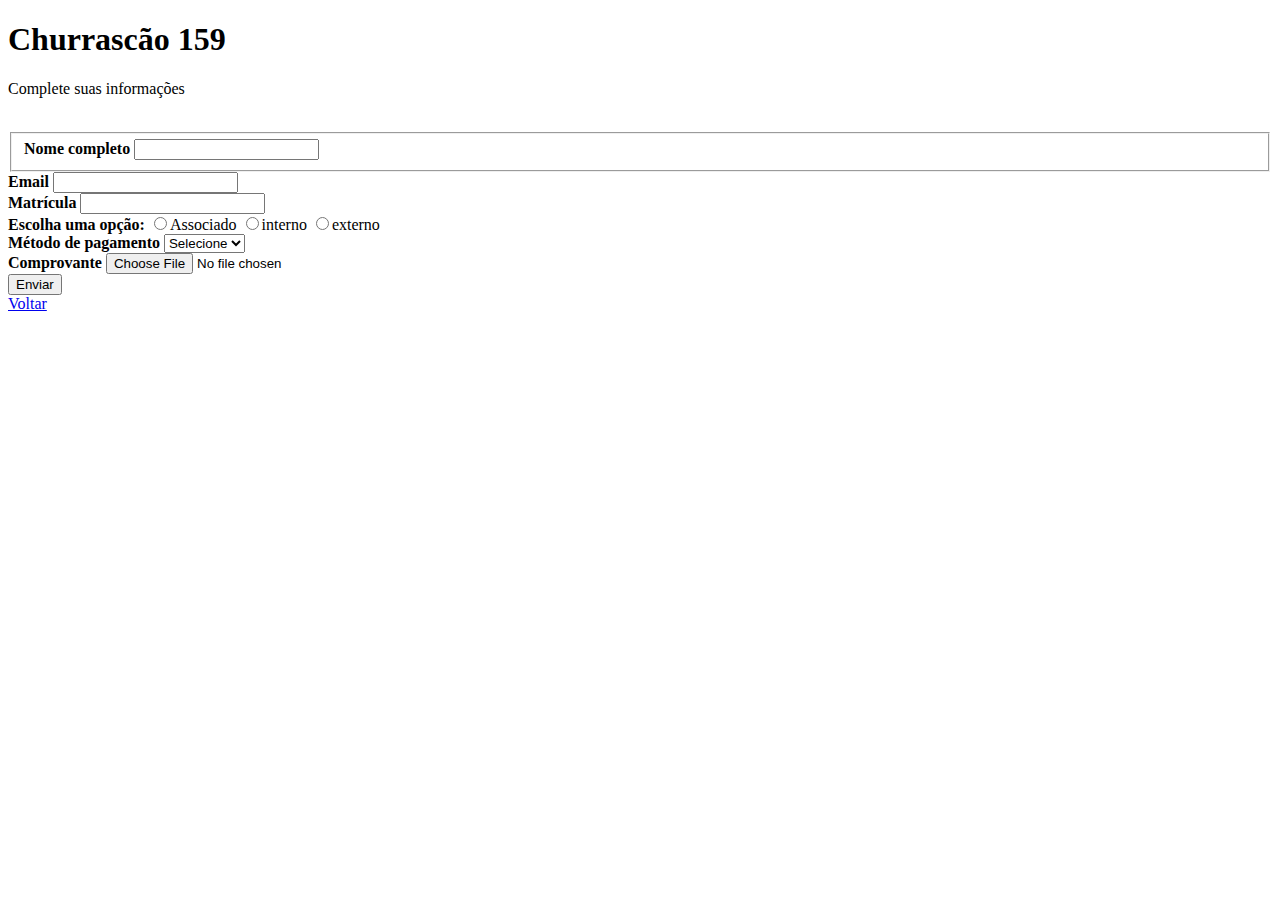
==== churrascao.html @ c94091ef "commit inicial" ====
<!DOCTYPE html>
<html lang="en">
<head>
    <meta charset="UTF-8">
    <meta http-equiv="X-UA-Compatible" content="IE=edge">
    <meta name="viewport" content="width=device-width, initial-scale=1.0">
    <link href="C:\Users\patri\OneDrive\Área de Trabalho\Nova pasta\Nova pasta\Comissao\html\churrascao.css" rel="stylesheet" media="screen">
    <title>Churrascão 159</title>
</head>
<body>
    <div class="campo">
        <h1 id="titulo">Churrascão 159</h1>
        <p id="subtitulo">Complete suas informações</p>
        <br>
    </div>
    <form action="https://api.sheetmonkey.io/form/vfykE7dUXWK527zM2iiEU5" method="post">
        <fieldset class="campo">
            <div>
                <label for="nome"><strong>Nome completo</strong></label>
                <input type="text" name="nome" id="nome" required>

            </div><!---nome-->
        </fieldset>
        <div class="campo">
            <label for="email"><strong>Email</strong></label>
            <input type="email" name="email" id="email" required>
        </div>
        <div class="campo">
            <label for="matricula"><strong>Matrícula</strong></label>
            <input type="text" name="matricula" id="matricula" required>
        </div>
        <div class="campo">
            <label for="modo"><strong>Escolha uma opção:</strong></label>
            <label>
                <input type="radio" name="modo" value="associado" required>Associado
            </label>
            <label>
                <input type="radio" name="modo" value="interno" required>interno
            </label>
            <label>
                <input type="radio" name="modo" value="externo" required>externo
            </label>
        </div>
        <label><strong>Método de pagamento</strong></label>
        <select id="pagamento" required>
            <option selected disabled value="">Selecione</option>
            <option>Pix 1x</option>
            <option>Pix 2x</option>
        </select>
        <div class="campo">
            <label for="comprovante"><strong>Comprovante</strong></label>
            <label>
                <input type="file" name="modo" value="comprovante" required>
            </label>
        </div>
        <button class="botao" type="submit">Enviar</button>
    </form>

    <!---script src="churrascao.js"></script--->

    <a href="C:\Users\patri\OneDrive\Área de Trabalho\Nova pasta\Nova pasta\Comissao\html\comed.html">Voltar</a>

</body>
</html>
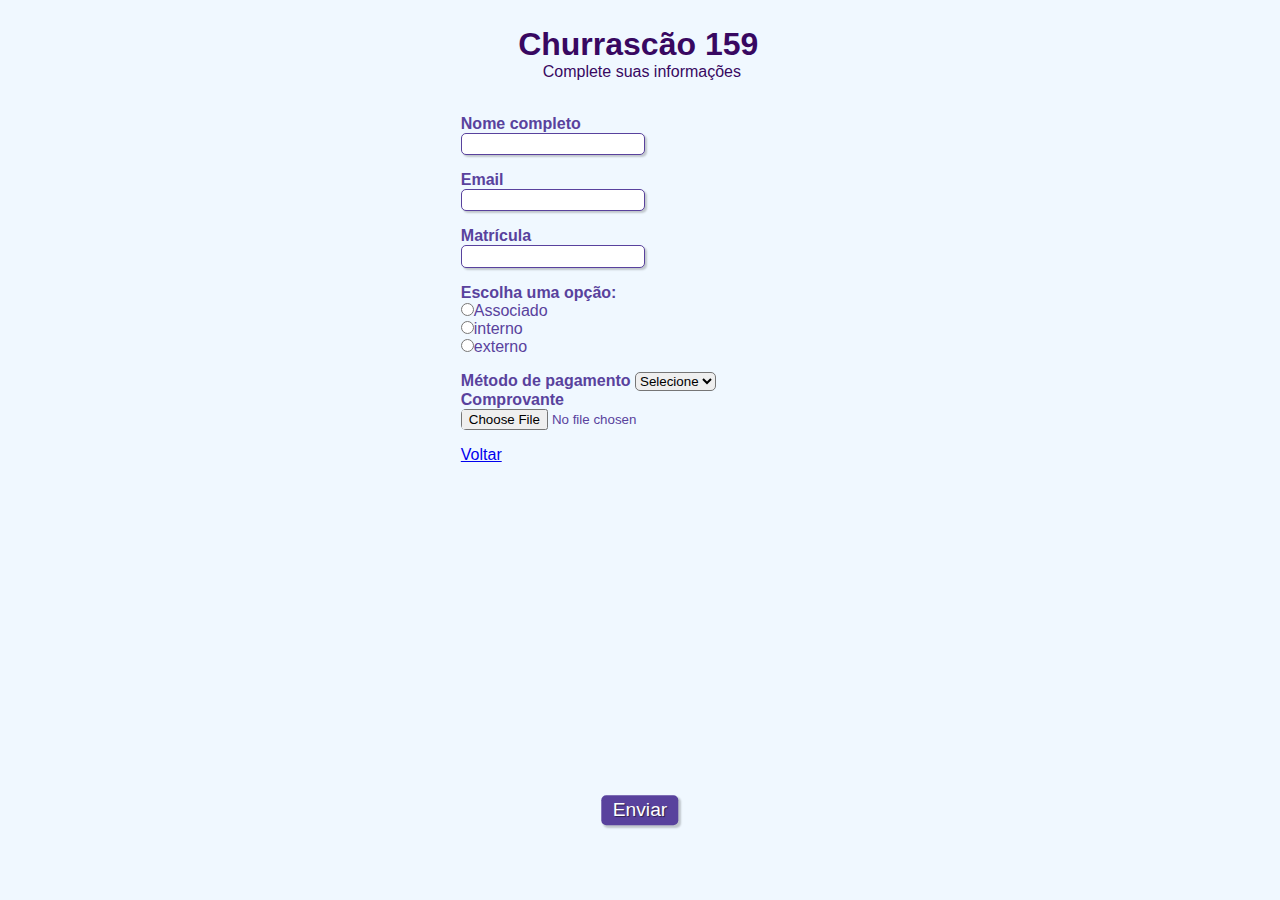
==== commit 12183b40: "Update churrascao.html" ====
--- a/churrascao.html
+++ b/churrascao.html
@@ -4,7 +4,7 @@
     <meta charset="UTF-8">
     <meta http-equiv="X-UA-Compatible" content="IE=edge">
     <meta name="viewport" content="width=device-width, initial-scale=1.0">
-    <link href="C:\Users\patri\OneDrive\Área de Trabalho\Nova pasta\Nova pasta\Comissao\html\churrascao.css" rel="stylesheet" media="screen">
+    <link href="churrascao.css" rel="stylesheet" media="screen">
     <title>Churrascão 159</title>
 </head>
 <body>
@@ -58,7 +58,7 @@
 
     <!---script src="churrascao.js"></script--->
 
-    <a href="C:\Users\patri\OneDrive\Área de Trabalho\Nova pasta\Nova pasta\Comissao\html\comed.html">Voltar</a>
+    <a href="C:\Users\patri\OneDrive\Área de Trabalho\Nova pasta\Nova pasta\Comissao\html\index.html">Voltar</a>
 
 </body>
-</html>+</html>
--- a/churrascao.css
+++ b/churrascao.css
@@ -0,0 +1,88 @@
+*{
+    margin: 0;
+    padding: 0;
+}
+
+#titulo{
+    font-family: sans-serif;
+    color: #380861;
+    margin-left: 7%;
+}
+
+#subtitulo{
+    font-family: sans-serif;
+    color: #380861;
+    margin-left: 10%;
+}
+
+fieldset{
+    border: 0;
+}
+
+body{
+    background-color: #F0F8FF;
+    font-family: sans-serif;
+    font-size: 1em;
+    color: #59429D;
+    margin-left: 36%;
+    margin-top: 2%;
+    justify-content: center;
+}
+
+input, select, textarea, button{
+    border-radius: 5px;
+}
+
+.campo{
+    margin-bottom: 1em;
+}
+
+.campo label{
+    margin-bottom: 0.2em
+    color #59429D;
+    display: block;
+}
+
+fieldset.grupo .campo{
+    float: left;
+    margin-right: 1em;
+}
+
+.campo input[type="text"], .campo input[type="email"], campo select, .campo textarea{
+    padding: 0.2em;
+    border: 1px solid #59429D;
+    box-shadow: 2px 2px 2px rgba(0,0,0,0.2);
+    display: block;
+}
+
+.campo select option{
+    padding-right: 1em;
+}
+
+.campo input:focus, .campo select:focus, .campo textarea:focus{
+    background: #E0E0F8;
+}
+
+.botao{
+    font-size: 1.2em;
+    background: #59429D;
+    border: 0;
+    margin-bottom: 1em;
+    color: #ffffff;
+    padding: 0.2em 0.6em;
+    box-shadow: 2px 2px 2px rgba(0,0,0,0.2);
+    text-shadow: 1px 1px 1px rgba(0,0,0,0.5);
+    position: absolute;
+    top: 90%;
+    left: 50%;
+    margin-right: -50%;
+    transform: translate(-50%, -50%);
+}
+
+.botao:hover{
+    background: #ccbbff;
+    box-shadow: 2px 2px 2px rgba(0,0,0,0.2);
+    text-shadow: none;
+}
+
+
